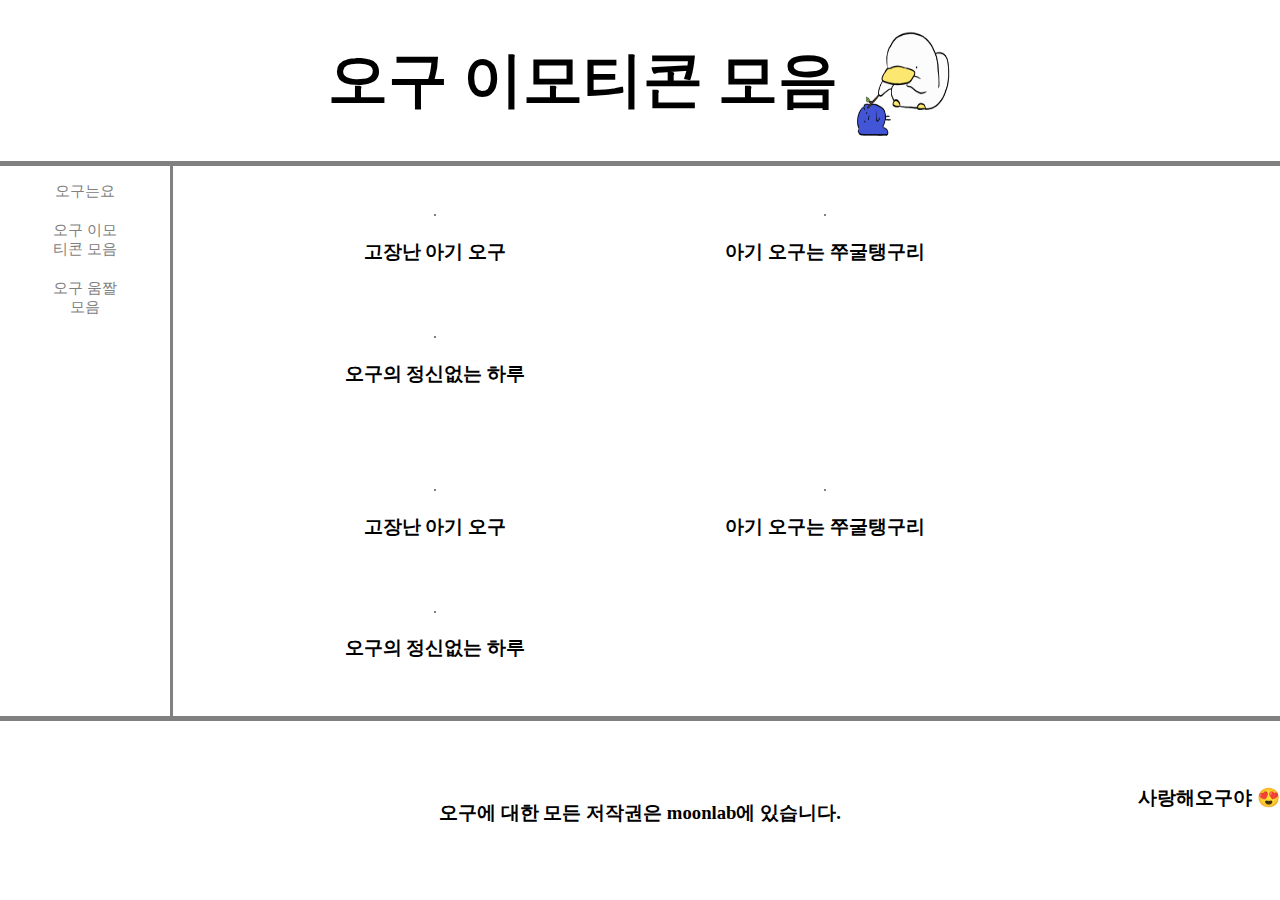
==== ogu-emo.html @ 63ceb9d6 "Add files via upload" ====
<!DOCTYPE html>
<html lang="en">

<head>
    <meta charset="UTF-8">
    <meta http-equiv="X-UA-Compatible" content="IE=edge">
    <meta name="viewport" content="width=device-width, initial-scale=1.0">
    <title>오구 이모티콘 모음</title>
    <link rel="stylesheet" href="style.css">
</head>

<body>
    <a href="Ogu-emo.html">
        <header>
            <h1>오구 이모티콘 모음</h1>
            <img src="콕콕오구.gif" alt="">
        </header>
    </a>
    <div class="grid">

        <nav>
            <ul>
                <li> <a href="index.html">오구는요</a> </li>
                <li> <a href="ogu-emo.html">오구 이모티콘 모음</a> </li>
                <li> <a href="ogu-gif.html">오구 움짤 모음</a> </li>
            </ul>
        </nav>


        <div class="emo">

            <ul>
                <li>

                    <div class="emo-div">
                        <a href="https://e.kakao.com/t/broken-baby-ogu" target="blink_">
                            <img class="emoimg" src="https://item.kakaocdn.net/do/d4f863a62b905a2861465fd1bc6491f0f43ad912ad8dd55b04db6a64cddaf76d"
                                alt="">
                                <img class="emo-img" src="/practice/Css-practice/고장난_아기오구.png" alt="">
                                <h3>고장난 아기 오구</h3>
                        </a>
                        
                    </div>
                        
                    </li>
                    <li>
                        <div class="emo-div">
                           
                            <a href="https://e.kakao.com/t/baby-ogus-wrinkly-day" target="blink_">
                                <img class="emoimg" src="https://item.kakaocdn.net/do/a6fb0053191020582f19396c87456c04f43ad912ad8dd55b04db6a64cddaf76d"
                                alt="">
                                <img class="emo-img" src="/practice/Css-practice/쭈굴탱구리.png" alt="">
                                <h3>아기 오구는 쭈굴탱구리</h3>
                                
                            </a>

                        </div>
                    </li>
                    <li>
                        <div class="emo-div">
                            <a href="https://e.kakao.com/t/ogus-crazy-day" target="blink_">
                                <img class="emoimg" src="https://item.kakaocdn.net/do/d2c83d4417e9d720621763068431856ff43ad912ad8dd55b04db6a64cddaf76d"
                                 alt="">
                                <img class="emo-img" src="/practice/Css-practice/오구의_정신없는_하루.png" alt="">
                            </a>
                        <h3>오구의 정신없는 하루</h3>
                    </div>
                </li>

            </ul>

            <ul>
                <li>

                    <div class="emo-div">
                        <a href="https://e.kakao.com/t/broken-baby-ogu" target="blink_">
                            <img class="emoimg" src="https://item.kakaocdn.net/do/d4f863a62b905a2861465fd1bc6491f0f43ad912ad8dd55b04db6a64cddaf76d"
                                alt="">
                                <img class="emo-img" src="/practice/Css-practice/고장난_아기오구.png" alt="">
                                <h3>고장난 아기 오구</h3>
                        </a>
                        
                    </div>
                        
                    </li>
                    <li>
                        <div class="emo-div">
                           
                            <a href="https://e.kakao.com/t/baby-ogus-wrinkly-day" target="blink_">
                                <img class="emoimg" src="https://item.kakaocdn.net/do/a6fb0053191020582f19396c87456c04f43ad912ad8dd55b04db6a64cddaf76d"
                                alt="">
                                <img class="emo-img" src="/practice/Css-practice/쭈굴탱구리.png" alt="">
                                <h3>아기 오구는 쭈굴탱구리</h3>
                                
                            </a>

                        </div>
                    </li>
                    <li>
                        <div class="emo-div">
                            <a href="https://e.kakao.com/t/ogus-crazy-day" target="blink_">
                                <img class="emoimg" src="https://item.kakaocdn.net/do/d2c83d4417e9d720621763068431856ff43ad912ad8dd55b04db6a64cddaf76d"
                                 alt="">
                                <img class="emo-img" src="/practice/Css-practice/오구의_정신없는_하루.png" alt="">
                            </a>
                        <h3>오구의 정신없는 하루</h3>
                    </div>
                </li>

            </ul>



        </div>
    </div>

    <footer>
        <div class="foot">
            <h3 id="caution">오구에 대한 모든 저작권은 moonlab에 있습니다.</h3>
            <h3 id="comm">사랑해오구야 😍</h3>
        </div>
    </footer>
</body>

</html>
---- style.css ----
body{
    margin: 0px;
    background-image: url(/practice/Css-practice/오구배경-초원.jpg);
    background-size: cover;
    background-color: e9f3ff;
    /* background-position-x: 300px; */
    background-position: center ;
    background-repeat: no-repeat;
}
header{
    display: flex;
    justify-content: center;
    margin: 0px;
    border-bottom: 5px solid gray ;
    text-align: center;
    font-size: 30px;
    
    padding: 0px;
    
}
header img{
    margin-left: 15px;
    width: 100px;
    height: 150px;
}
a {
    color: black;
    text-decoration: none;
    margin: 0px;
}
header a{
    color: black;
    text-decoration: none;
}
.grid{
    display: grid;
    grid-template-columns: 200px 1fr;
    text-align: center;
}

nav{
    width: 120px;
    margin-top: 0px;
    padding-right: 50px;
    padding-left: 0px;
    border-right: 3px solid gray;
    
}
nav>ul{
   list-style: none;
    padding-left: 50px;
    
}
nav ul li{
    padding-bottom: 20px;
}
nav>ul>li>a{
    font-size: 15px;
    color: gray;
    text-decoration: none;
    
}
.gifs, .info, .emo{
    margin: 0px auto;
    text-align: center;
    display: flex;
    flex-direction: column;
}



.gifs ul, .info ul, .emo ul{
    list-style-type: none;
    
}

.info > ul > li{
    text-align: left;
    line-height: 30px;
}
.info ul img{
    box-shadow:1px 1px 15px gray;
    
}
.info ul hr{
    background-color: gray;
    height: 3px;
    border:2px solid beige;
}
.info ul li p{
    background-color: rgba(176, 186, 195,0.5);
    color: dimgrey;
}
.info-emp{
    position: relative;
    font-weight: bold;
}
.info-emp:hover{
  background: rgba(255, 0, 0, .5);
  transition: background-color 0.2s ease-out 0.2s;
}
.info ul li iframe{
    position: absolute;
    visibility: hidden;
}
.info-img, .info-emp>iframe{
    background-color: white;
    position: absolute;
    transform: translateY(-230px);
    border: 2px solid gray;
    visibility: hidden;
}
.info-emp:hover .info-img {
    transition: 0.2s ease-in-out 0.2s;
    visibility: visible;
}
.info-emp:hover iframe{
    visibility: visible;
    z-index: 1;
}
.gifs ul li, .emo ul li{
    float: left;
    margin: 20px;
    text-align: center;
}

.gifs li h3{
    position: relative;
    margin: 0px;
    width: 366px;
    
    visibility: hidden;
}
.gifs li img{
    border: 1px solid gray;
   
}
.gifs li:hover h3{
   visibility: visible;
   transform: translateY(30px);
   transition: ease-in-out;
   transition-duration: 0.35s;
}
.gifs li:hover img{
    box-shadow: 5px 5px 5px gray;
}

.emo-div{
    position: relative;
    display: flex;
    width: 350px;
    flex-direction: column;
}
.emo-div img{
    border: 1px solid gray;
   
}
.emo-img{
    position: absolute;
    visibility: hidden;
    width: 400px;
    top: -50px;
    left: 350px;
    z-index: 1;
}
.emo-div .emoimg:hover{
    box-shadow: 5px 5px 15px gray;
}

.emo-div img:hover + .emo-img{
    visibility: visible;
   
}
.emo-img:hover{
    visibility: visible;
    
}



footer{
    border-top: 5px solid gray;
    text-align: center;
    background-image: url(/practice/Css-practice/하트오구.png);
    background-size: contain;
    background-position: bottom;
}
#caution{
    position: relative;
    bottom: -60px;
}
#comm{
    text-align: right;
}
#report {
display: flex;
flex-direction: row;
justify-content: center;
}
#report > h3 > a{
color: white;

background-color: rgba(80, 80, 80, .5);
text-decoration: none;
display: block;
width: 300px;
}
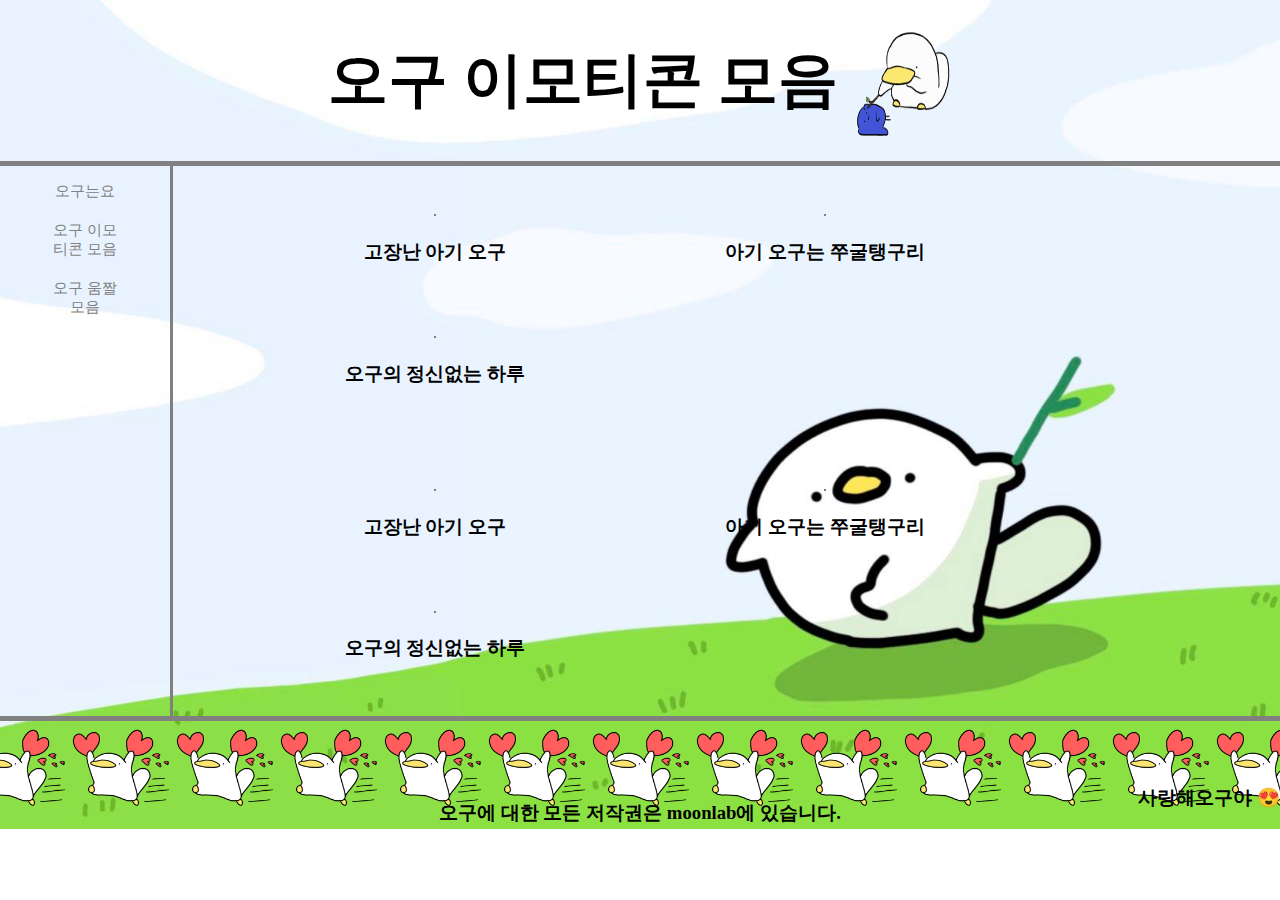
==== commit 2375b9fd: "Update ogu-emo.html" ====
--- a/ogu-emo.html
+++ b/ogu-emo.html
@@ -22,7 +22,7 @@
             <ul>
                 <li> <a href="index.html">오구는요</a> </li>
                 <li> <a href="ogu-emo.html">오구 이모티콘 모음</a> </li>
-                <li> <a href="ogu-gif.html">오구 움짤 모음</a> </li>
+                <li> <a href="ogu-gifs.html">오구 움짤 모음</a> </li>
             </ul>
         </nav>
 
@@ -122,4 +122,4 @@
     </footer>
 </body>
 
-</html>+</html>
--- a/style.css
+++ b/style.css
@@ -1,6 +1,6 @@
 body{
     margin: 0px;
-    background-image: url(/practice/Css-practice/오구배경-초원.jpg);
+    background-image: url(오구배경-초원.jpg);
     background-size: cover;
     background-color: e9f3ff;
     /* background-position-x: 300px; */
@@ -181,7 +181,7 @@
 footer{
     border-top: 5px solid gray;
     text-align: center;
-    background-image: url(/practice/Css-practice/하트오구.png);
+    background-image: url(하트오구.png);
     background-size: contain;
     background-position: bottom;
 }
